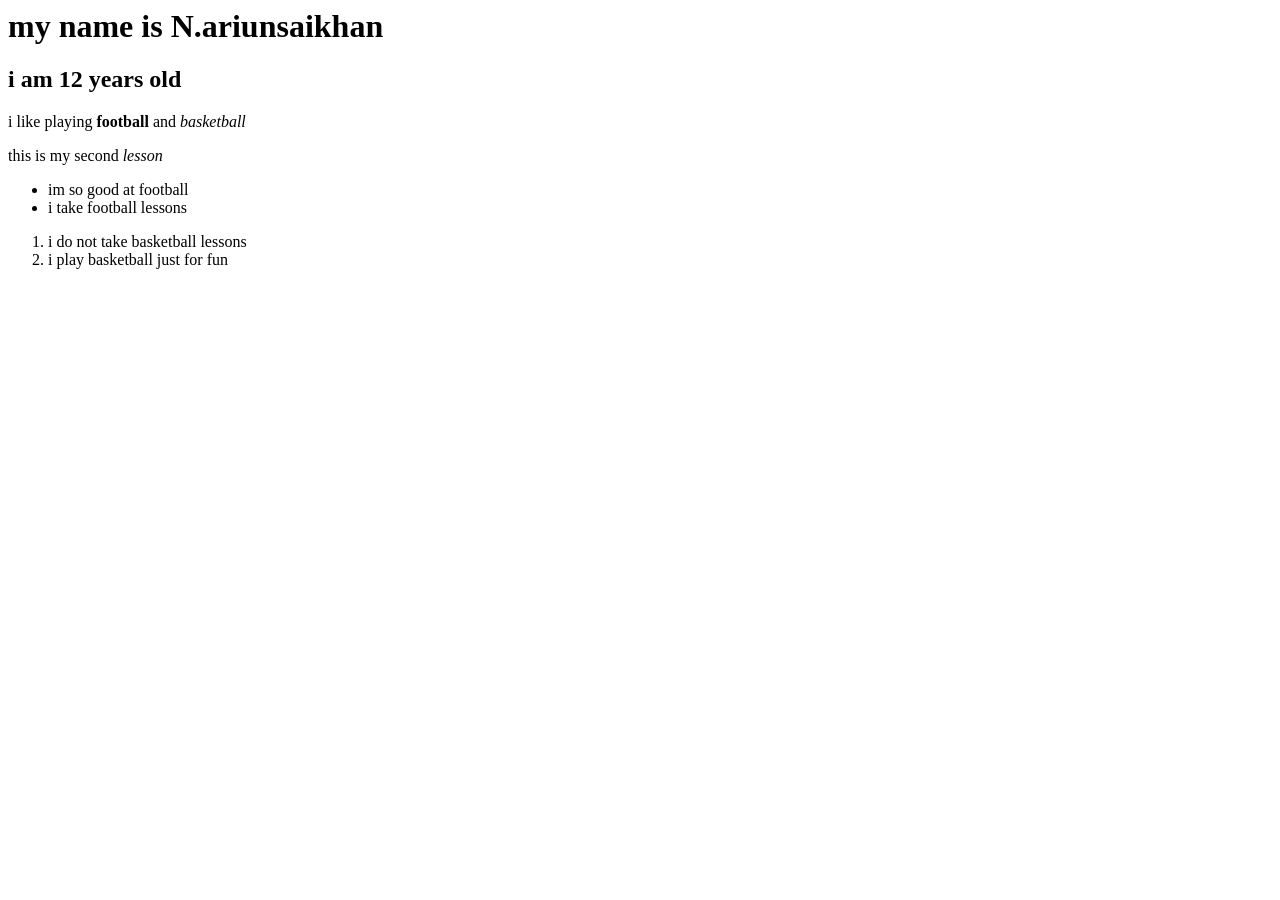
==== index.html @ f91d5ad8 "Fix formatting in index.html paragraphs" ====
<html>
<body>
  <h1>my name is N.ariunsaikhan</h1>
  <h2>i am 12 years old</h2>
  <p>i like playing <strong>football</strong> and <em>basketball</em></p>
  <p>this is my second <em>lesson</em></p>
  <ul>
    <li>im so good at football</li>
    <li>i take football lessons</li>
  </ul>
  <ol>
    <li>i do not take basketball lessons</li>
    <li>i play basketball just for fun</li>
  </ol>
</body>
</html>
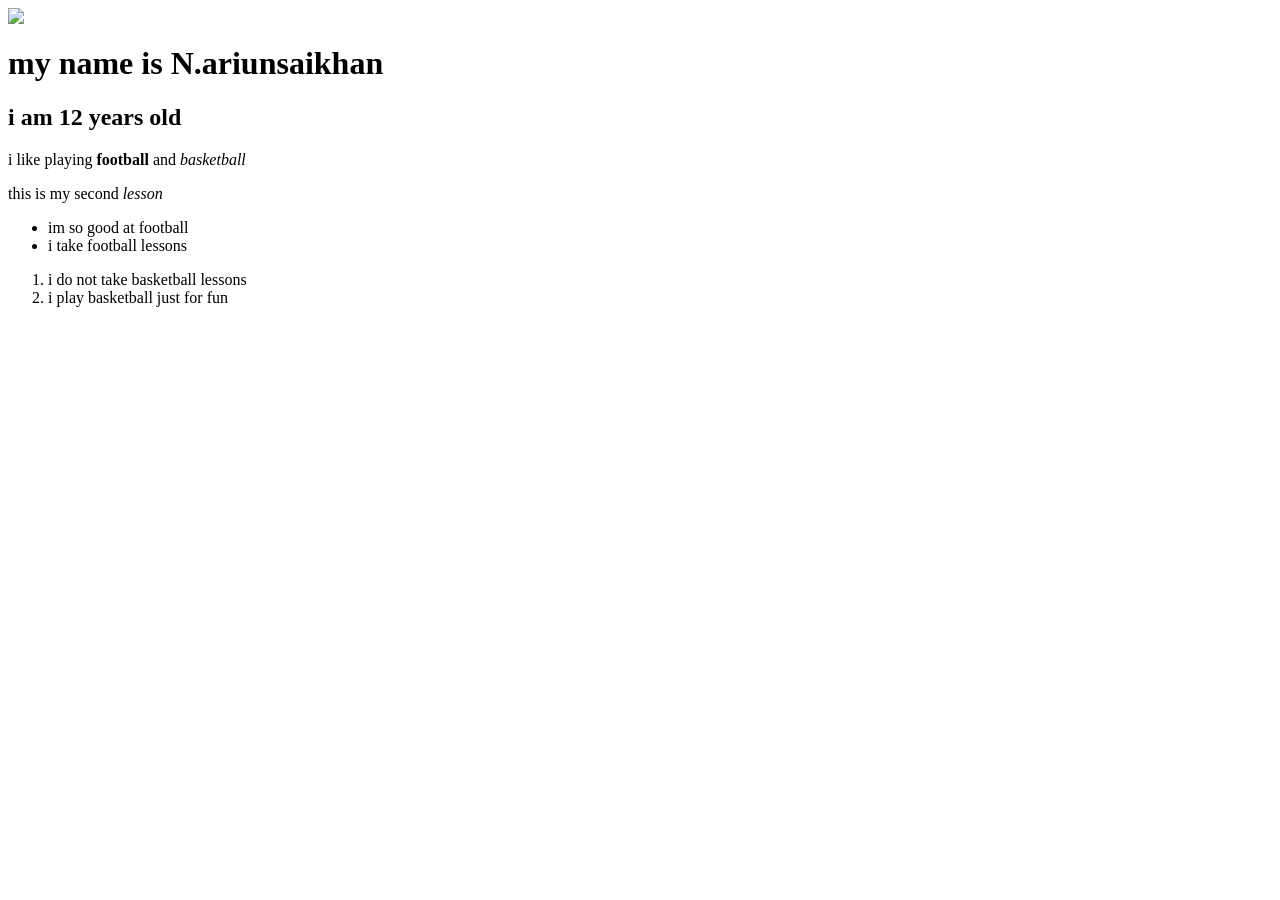
==== commit 4f25f63e: "Add image tag to index.html" ====
--- a/index.html
+++ b/index.html
@@ -1,5 +1,6 @@
 <html>
 <body>
+  <img src=oes width300>
   <h1>my name is N.ariunsaikhan</h1>
   <h2>i am 12 years old</h2>
   <p>i like playing <strong>football</strong> and <em>basketball</em></p>
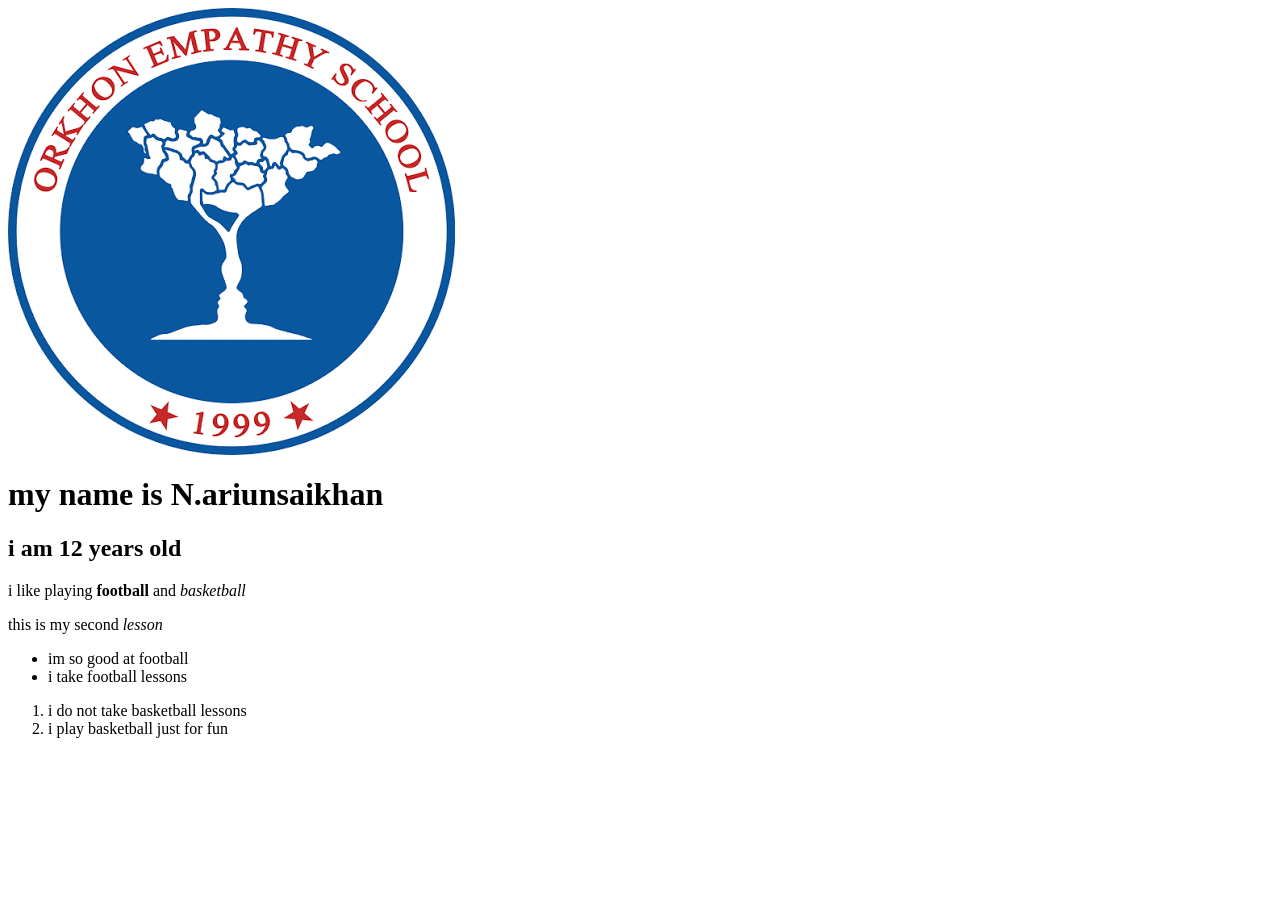
==== commit 7f16e7d6: "Fix image source in index.html" ====
--- a/index.html
+++ b/index.html
@@ -1,6 +1,6 @@
 <html>
 <body>
-  <img src=oes width300>
+  <img src=oes.png width300>
   <h1>my name is N.ariunsaikhan</h1>
   <h2>i am 12 years old</h2>
   <p>i like playing <strong>football</strong> and <em>basketball</em></p>
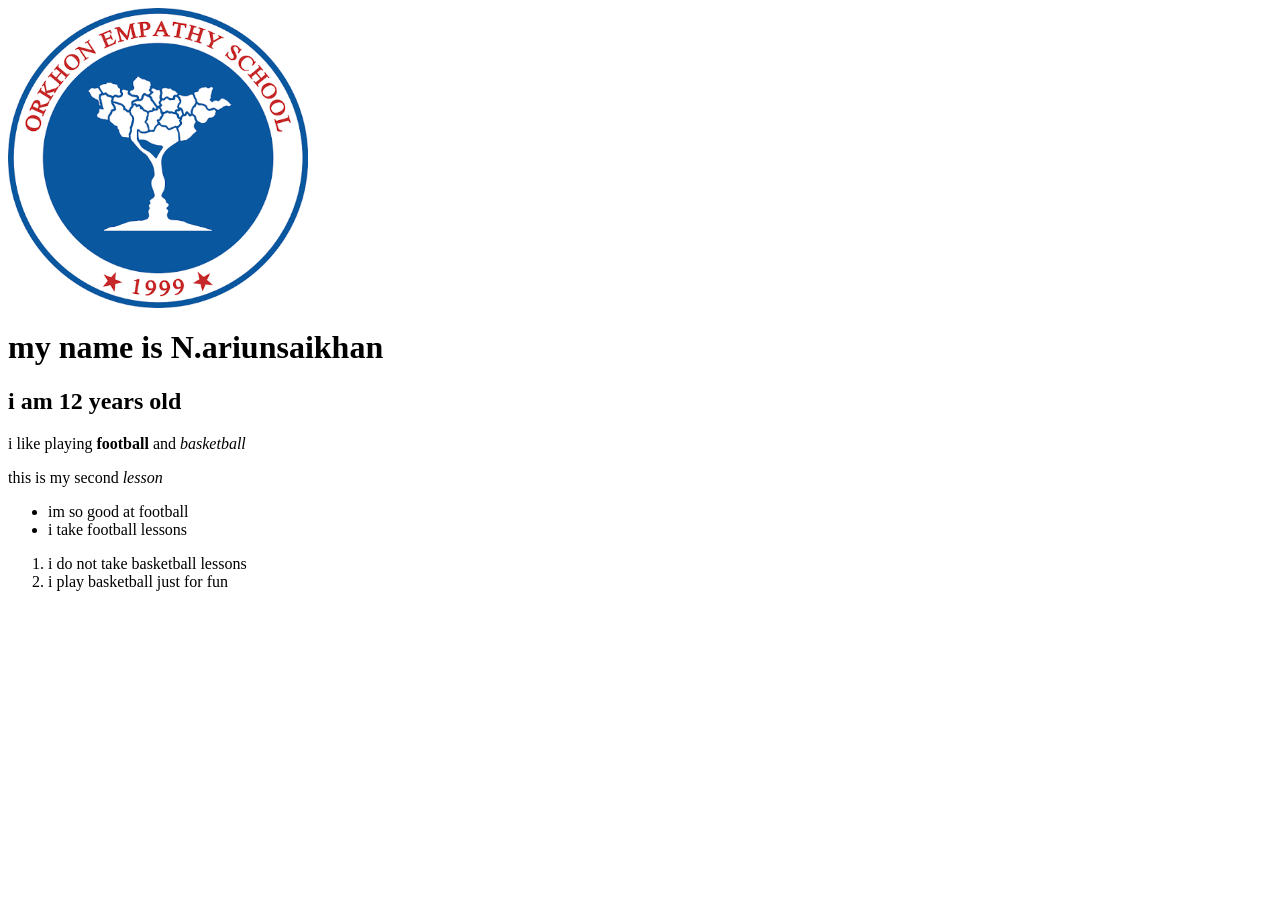
==== commit 6172b32a: "Fix img tag syntax in index.html" ====
--- a/index.html
+++ b/index.html
@@ -1,6 +1,6 @@
 <html>
 <body>
-  <img src=oes.png width300>
+  <img src="oes.png" width=300>
   <h1>my name is N.ariunsaikhan</h1>
   <h2>i am 12 years old</h2>
   <p>i like playing <strong>football</strong> and <em>basketball</em></p>
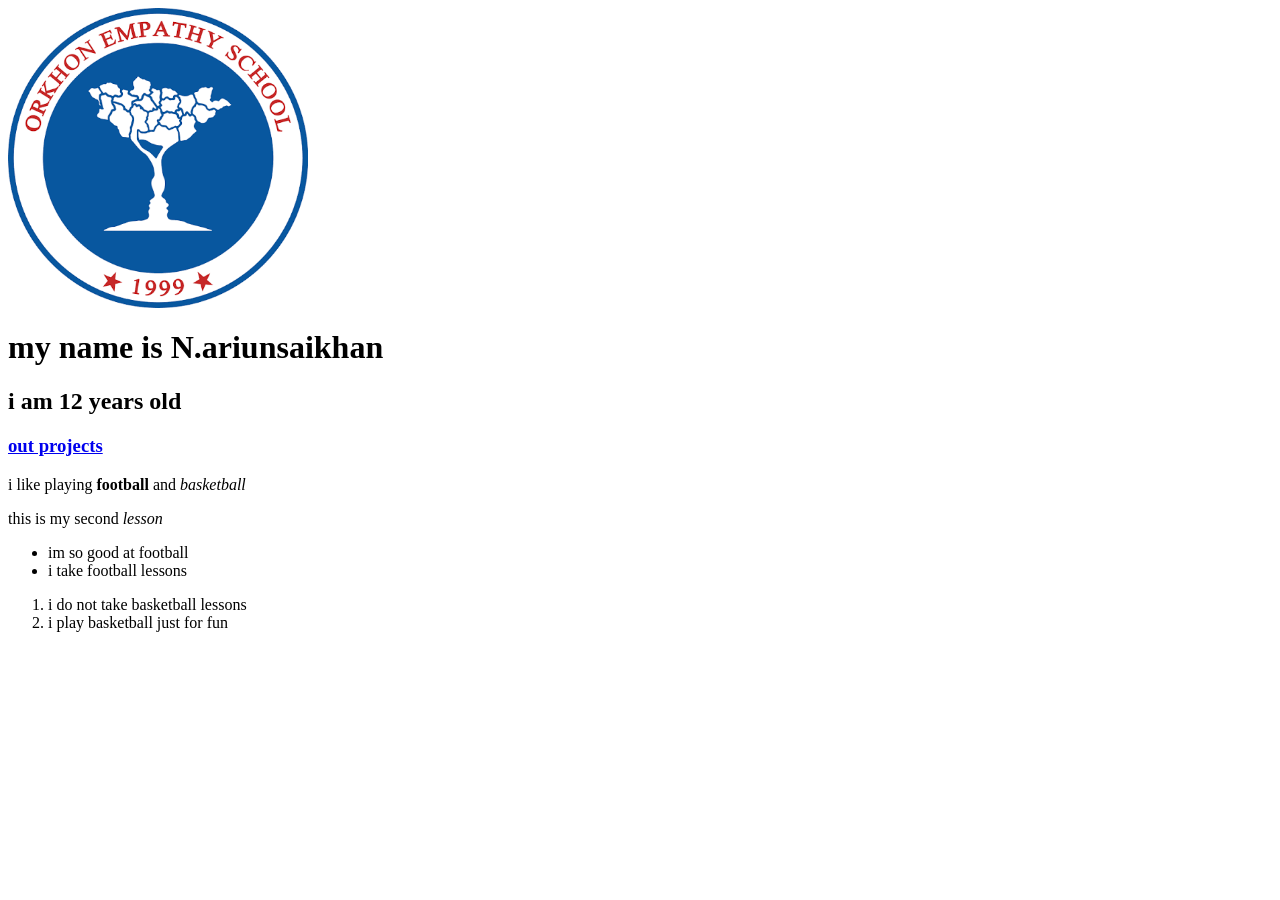
==== commit 0aae4eaf: "Add link to projects in index.html" ====
--- a/index.html
+++ b/index.html
@@ -3,6 +3,7 @@
   <img src="oes.png" width=300>
   <h1>my name is N.ariunsaikhan</h1>
   <h2>i am 12 years old</h2>
+  <h3><a href="project.html">out projects<a/></h3>
   <p>i like playing <strong>football</strong> and <em>basketball</em></p>
   <p>this is my second <em>lesson</em></p>
   <ul>
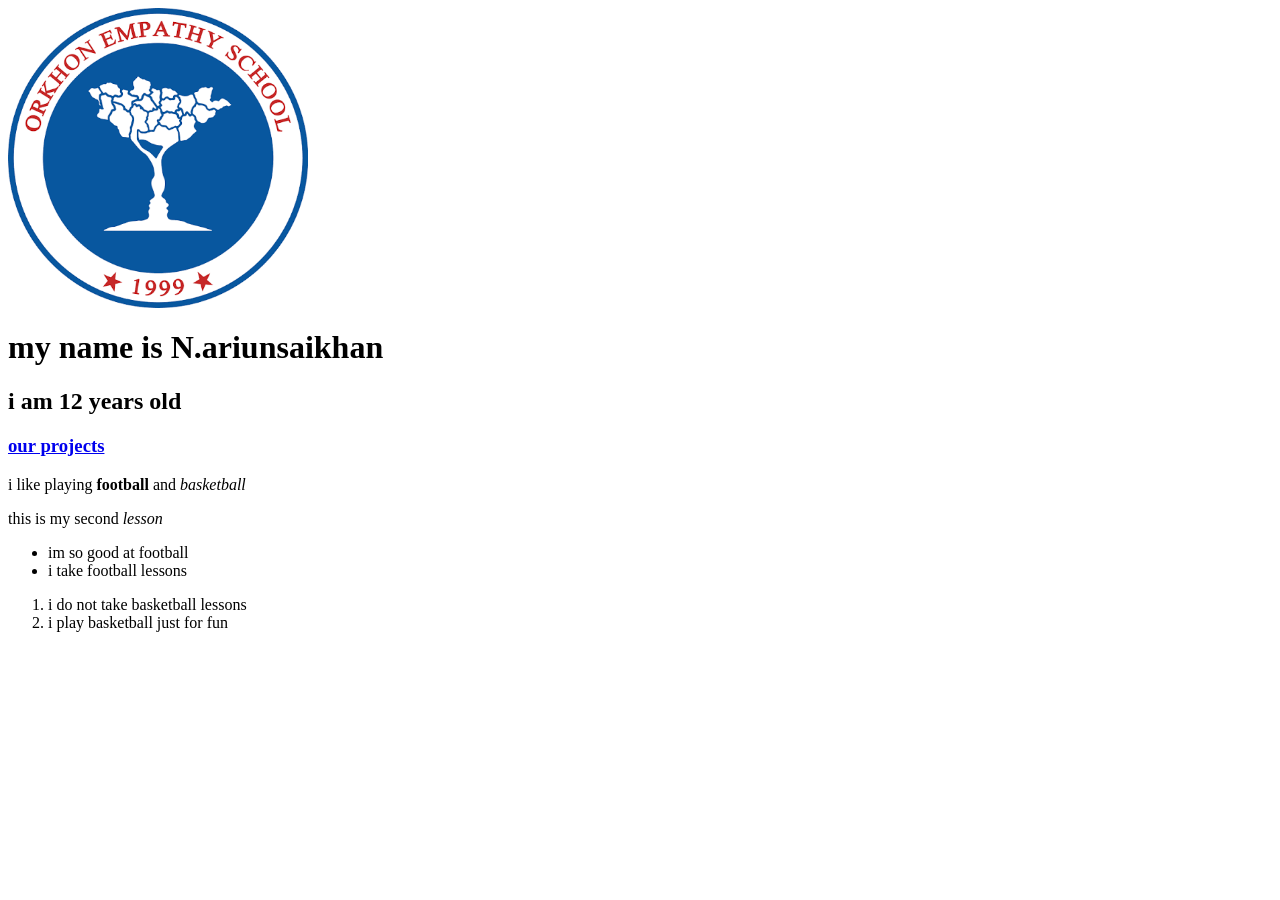
==== commit c98c2c48: "Correct typo in projects link text" ====
--- a/index.html
+++ b/index.html
@@ -3,7 +3,7 @@
   <img src="oes.png" width=300>
   <h1>my name is N.ariunsaikhan</h1>
   <h2>i am 12 years old</h2>
-  <h3><a href="project.html">out projects<a/></h3>
+  <h3><a href="project.html">our projects</a></h3>
   <p>i like playing <strong>football</strong> and <em>basketball</em></p>
   <p>this is my second <em>lesson</em></p>
   <ul>
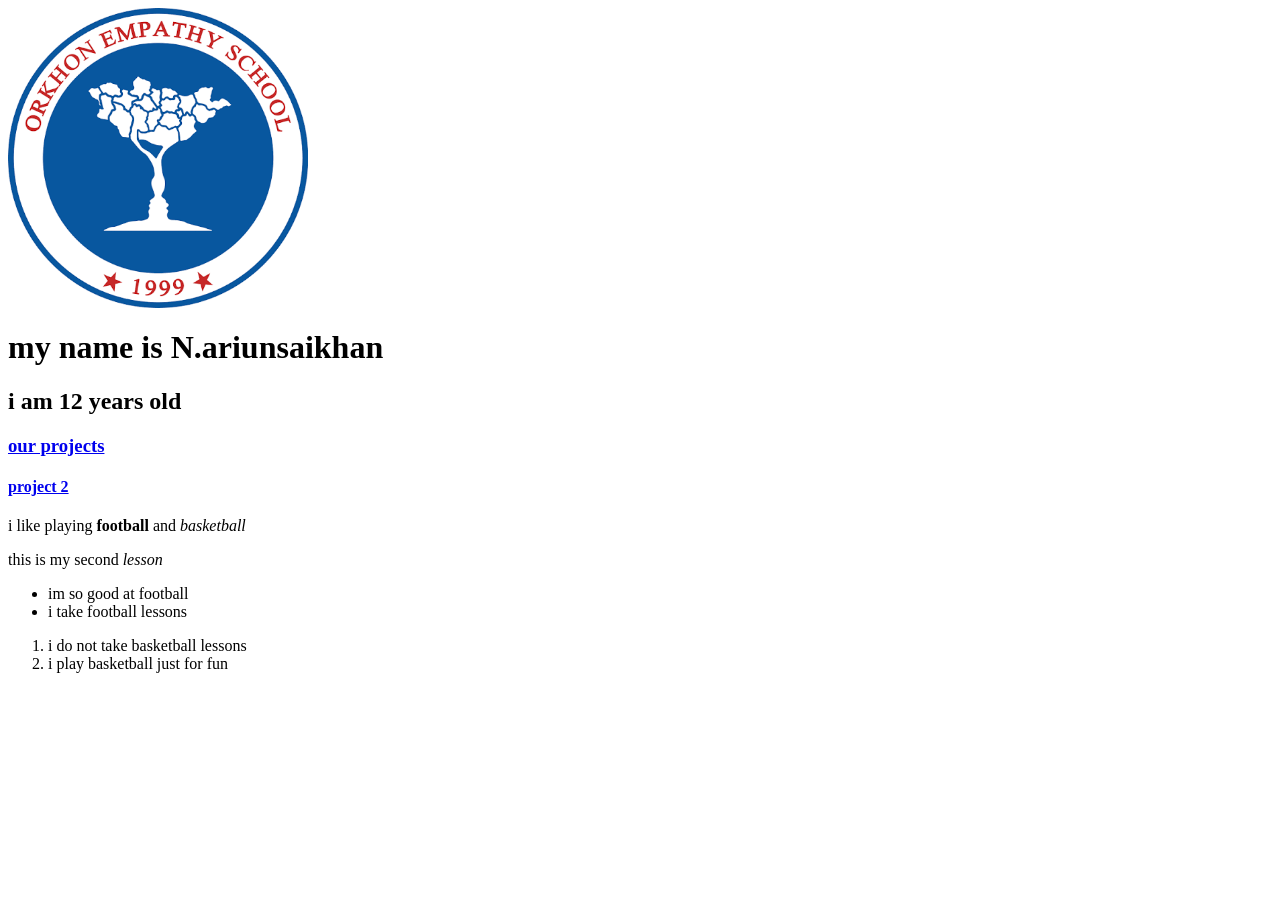
==== commit a0511b93: "Add link to project 2 in index.html" ====
--- a/index.html
+++ b/index.html
@@ -4,6 +4,7 @@
   <h1>my name is N.ariunsaikhan</h1>
   <h2>i am 12 years old</h2>
   <h3><a href="project.html">our projects</a></h3>
+  <h4><a href="projects2.html">project 2</a></h4>
   <p>i like playing <strong>football</strong> and <em>basketball</em></p>
   <p>this is my second <em>lesson</em></p>
   <ul>
